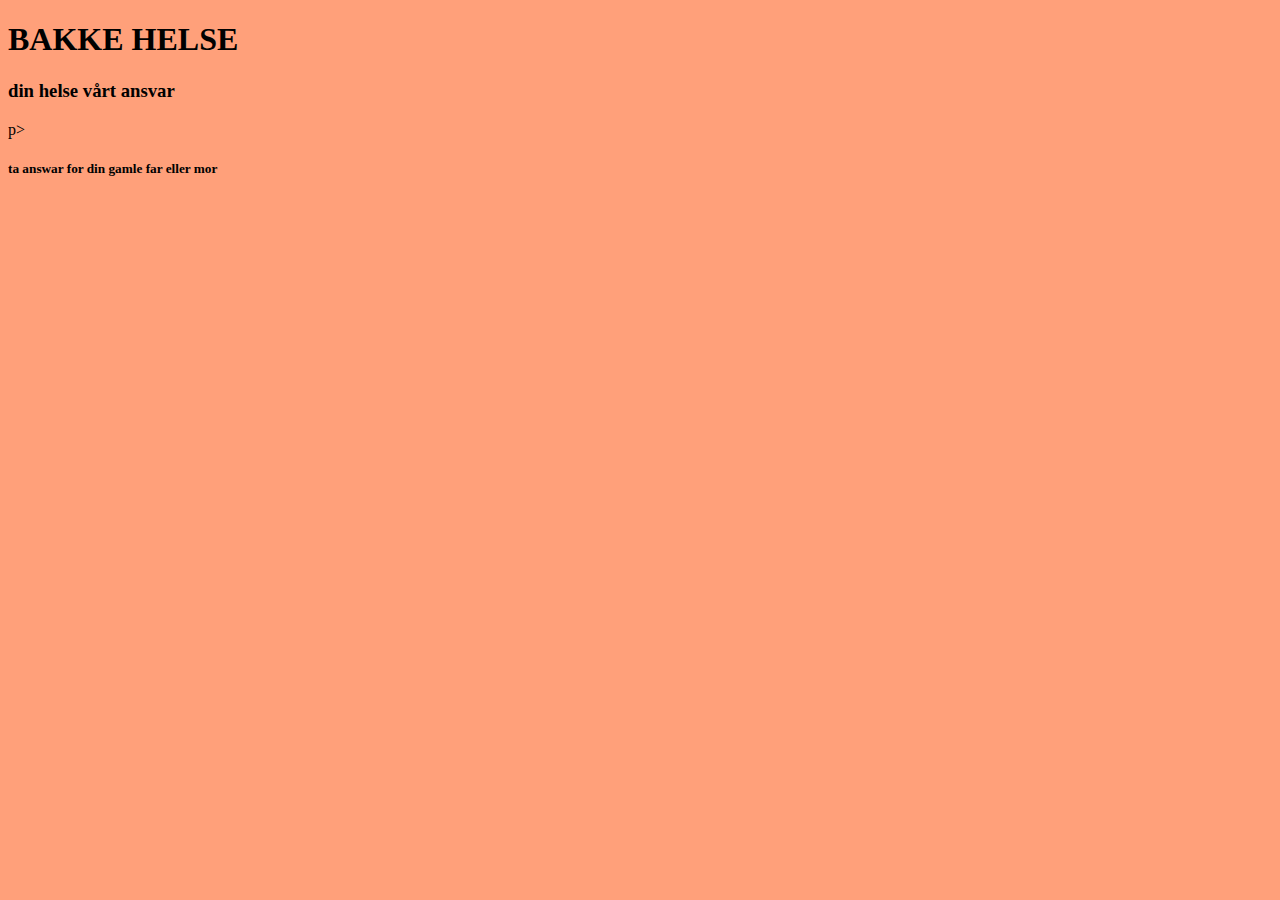
==== BAKKE HELSE.html @ befc3d56 "Update and rename BAKKE HELSE to BAKKE HELSE.html" ====
<!DOCTYPE html>
<html>

<head>
    <h1>BAKKE HELSE</h1>
    <p>
    <h3>din helse vårt ansvar</h3>
    </p>p><h5>ta answar for din gamle far eller mor</h5>
    <link rel="stylesheet" href="style.css">

<body>
</body>
</p>
</head>

</html>
---- style.css ----
body{
    background-color: lightsalmon;
    color: black;
}
head{
    color : black;
}
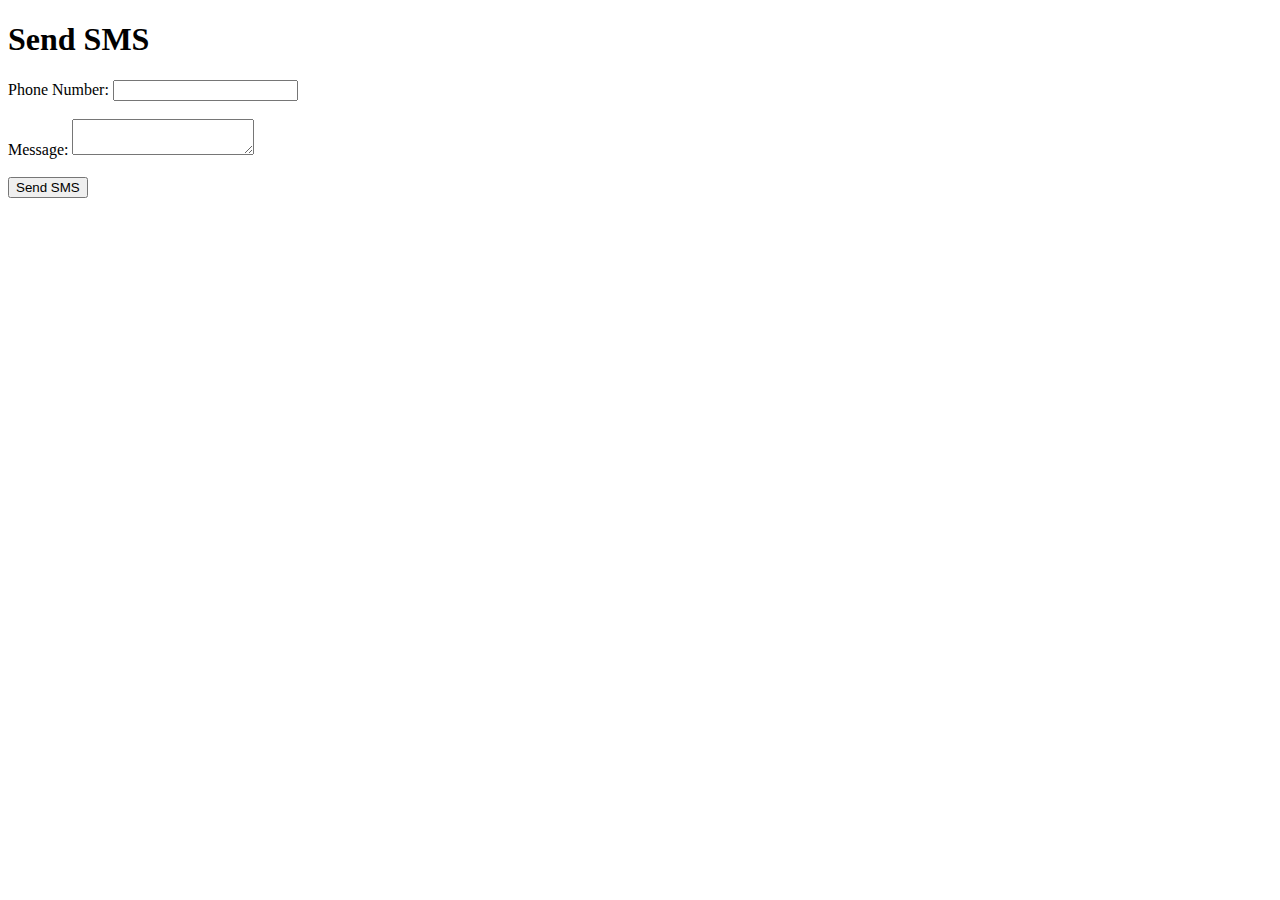
==== commit d71bd00a: "Update BAKKE HELSE.html" ====
--- a/BAKKE HELSE.html
+++ b/BAKKE HELSE.html
@@ -1,16 +1,20 @@
 <!DOCTYPE html>
-<html>
-
+<html lang="en">
 <head>
-    <h1>BAKKE HELSE</h1>
-    <p>
-    <h3>din helse vårt ansvar</h3>
-    </p>p><h5>ta answar for din gamle far eller mor</h5>
-    <link rel="stylesheet" href="style.css">
-
+    <meta charset="UTF-8">
+    <meta name="viewport" content="width=device-width, initial-scale=1.0">
+    <title>Send SMS</title>
+</head>
 <body>
+    <h1>Send SMS</h1>
+    <form action="sendSMS" method="POST">
+        <label for="phone">Phone Number:</label>
+        <input type="text" id="phone" name="phone" required>
+        <br><br>
+        <label for="message">Message:</label>
+        <textarea id="message" name="message" required></textarea>
+        <br><br>
+        <button type="submit">Send SMS</button>
+    </form>
 </body>
-</p>
-</head>
-
 </html>
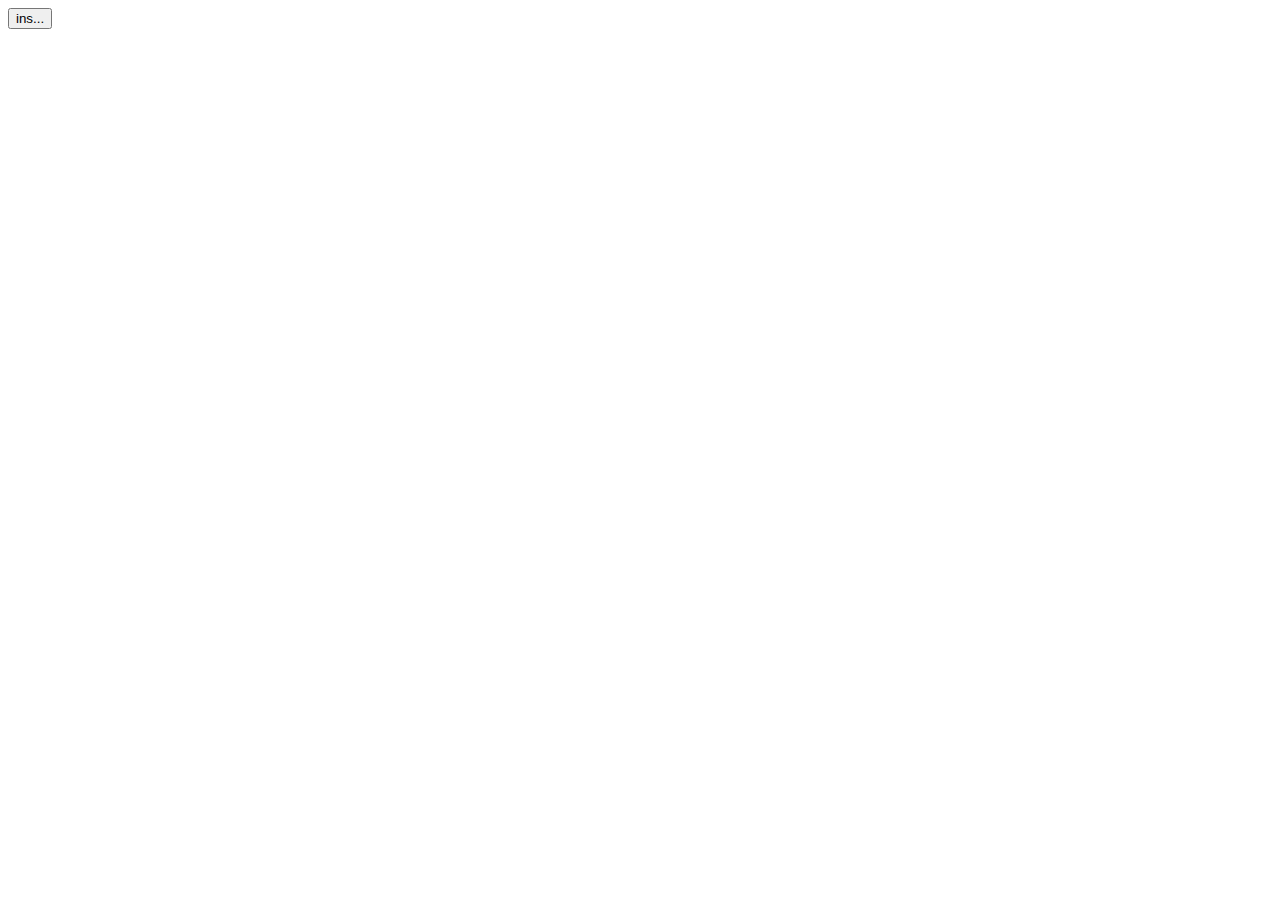
==== commit 2c04ca24: "Update BAKKE HELSE.html" ====
--- a/BAKKE HELSE.html
+++ b/BAKKE HELSE.html
@@ -3,18 +3,9 @@
 <head>
     <meta charset="UTF-8">
     <meta name="viewport" content="width=device-width, initial-scale=1.0">
-    <title>Send SMS</title>
+    <title>BAKKE HELSE</title> <a href="instillinger.html"><button style="top: 0px; right: 0px;">ins...</button></a>
 </head>
 <body>
-    <h1>Send SMS</h1>
-    <form action="sendSMS" method="POST">
-        <label for="phone">Phone Number:</label>
-        <input type="text" id="phone" name="phone" required>
-        <br><br>
-        <label for="message">Message:</label>
-        <textarea id="message" name="message" required></textarea>
-        <br><br>
-        <button type="submit">Send SMS</button>
-    </form>
+    
 </body>
 </html>
